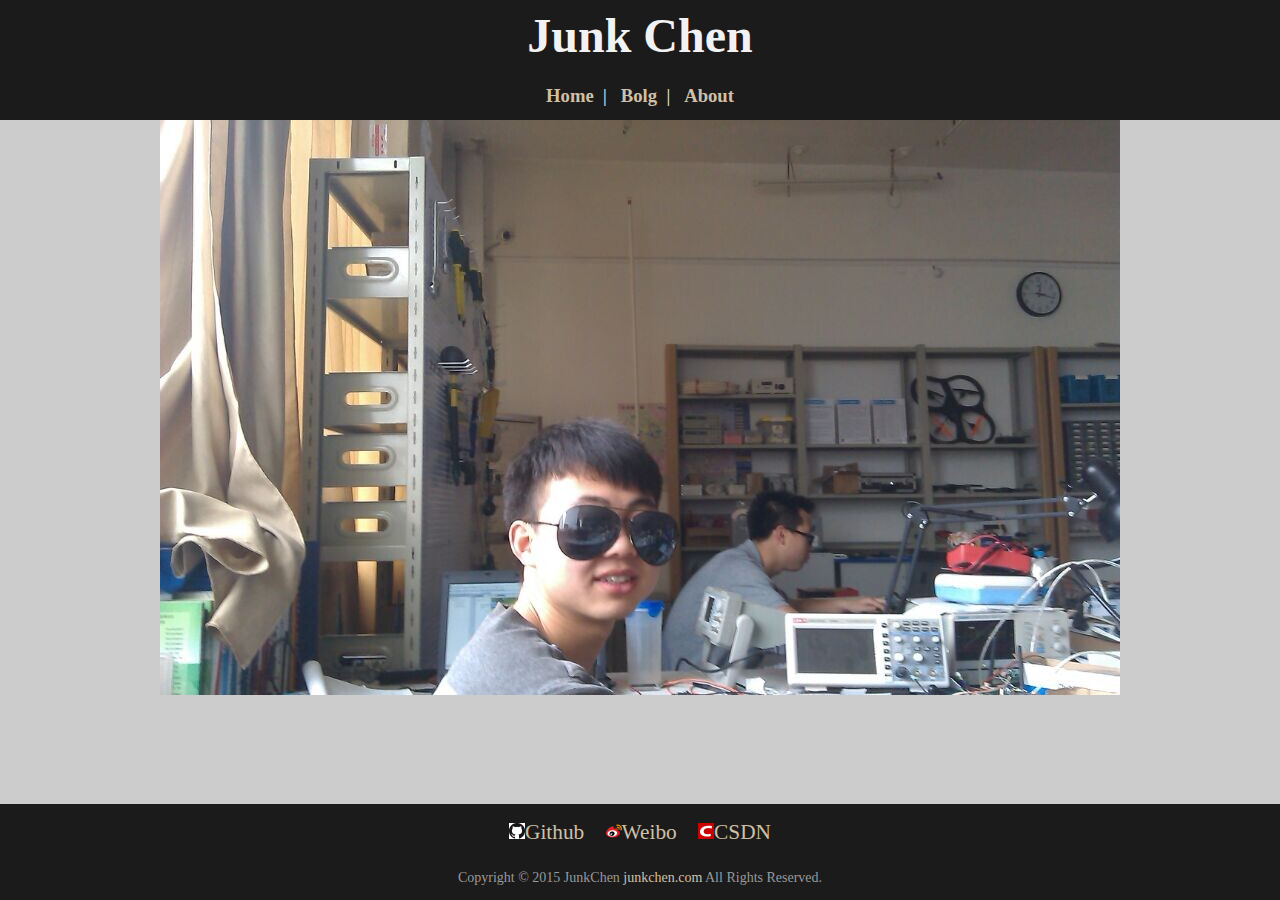
==== index.html @ 06f1e918 "update" ====
<!DOCTYPE html>
<html lang="en">
<head>
	<meta http-equiv="content-type" content="text/html; charset=utf-8" />
	<title>Junk Chen</title>
	<meta name="author" content="Junk Chen" />
	<meta name="viewport" content="width=device-width, initial-scale=1" />
	<link rel="stylesheet" type="text/css" href="css/styles.css" /> 
	<link rel="apple-touch-icon" href="images/avatar.png">
	<link rel="shortcut icon" href="images/avatar.png" type="image/x-icon" />
	<link rel="icon" sizes="any" mask href="images/avatar.png" />
</head>
<body>
	<!--<div class="home"><a href="#top" target="_self"><b>TOP</b></a></div>-->

	<!-- header -->
	<div class="header">
		<header>Junk Chen</header>
		<div class="tab">
			<a href="/"><b>Home</b></a>&nbsp;&nbsp;|&nbsp;&nbsp;
			<a href="http://blog.csdn.net/kjunchen" target="_black"><b>Bolg</b></a>&nbsp;&nbsp;|&nbsp;&nbsp;
			<a href="blog/about.html"><b>About</b></a>
		</div>		
	</div>

	<!-- page -->
	<div class="page">
		<!-- content -->
		<div class="content">
			<div class="center">
				<img src="images/junkchen.jpg">
			</div>
		</div>
	</div>

	<!-- footer -->
	<div class="footer">
		<footer>
			<a href="https://github.com/junkchen" target="_black">
				<img width="16px" src="images/github.ico" />Github
			</a>&nbsp;&nbsp;
			<a href="http://weibo.com/KjunChen" target="_black">
				<img style="background-color:rgba(0,0,0,0)" width="16px" src="images/weibo.ico" />Weibo
			</a>&nbsp;&nbsp;
			<a href="http://blog.csdn.net/kjunchen" target="_black">
				<img width="16px" src="images/csdn.ico" />CSDN
			</a> 
			<br/><br/>
			<div class="copyright">
				Copyright &copy; 2015 JunkChen <a href="http://junkchen.com" target="_self">junkchen.com</a> All Rights Reserved.
			</div>
		</footer>
	</div>
</body>
</html>
---- css/styles.css ----
*{
	padding:0;
	margin:0;
}
html, body{
 	height:100%;
}
.header{
	position:fixed;
	height:120px;
	width:100%;
	top:0;
	background:#1B1B1B;
}
.page{
	height:auto;
	min-height:100%;
	background:#CCCCCC;
}
.content{
	overflow:auto;
	padding-top:120px;
	padding-bottom:96px;
}
.footer{
	position:relative;
	margin-top: -96px; 
	height: 96px;
	clear:both;
	background:#1B1B1B;
}	  
header{
	text-align: center;
	vertical-align: middle;
	font-size: 36pt;
	font-style: normal;
	font-weight: bold;
	color: #F2F2F2;
	width:100%;
	top:auto;
	line-height: 72px;
	background-color: #1B1B1B;
	
}
.center{
	text-align:center;
}
.tab{
	line-height:48px;
	text-align:center;
	font-size:14pt;
	color:#F8F8F8;
	top:0px;
	width:100%;
}
.tab a:link, a:visited, a:active{ 
	color:#d1c0a5; 
	text-decoration:none; 
} 
.tab a:hover { 
	color:#a40000;
	text-decoration:none; 
}  
.list a:link, a:visited, a:active{
	color:#FFFFCC;
	text-decoration:none;
}
.list a:hover{
	color:#a40000;
	text-decoration:none;
}
img{
	background:#FFFFFF;
}
footer{
	padding-top:16px;
	padding-bottom:8px;
	text-align: center;
	font-size: 16pt;
	width:100%;
	color:#FFFFFF;
}
footer a:link, a:visited, a:active{
	color:#d1c0a5;
	text-decoration:none;
}
footer a:hover{
	color:#a40000;
	text-decoration:none;
}
.copyright{
	font-size:14px;
	text-align:center;
	color:#999999;
}
.home{
	display:compact;
	float:none;
	position:fixed;
	top:10%;
	left:10%;
	width:150px;
	background-color:rgba(255,255,0,1);
}
ul{
	letter-spacing: normal;
	line-stacking-shift:disregard-shifts;
	padding-left:20%;
	padding-right:20%;
}
li{
	min-height:32px;
	text-align:left;
}
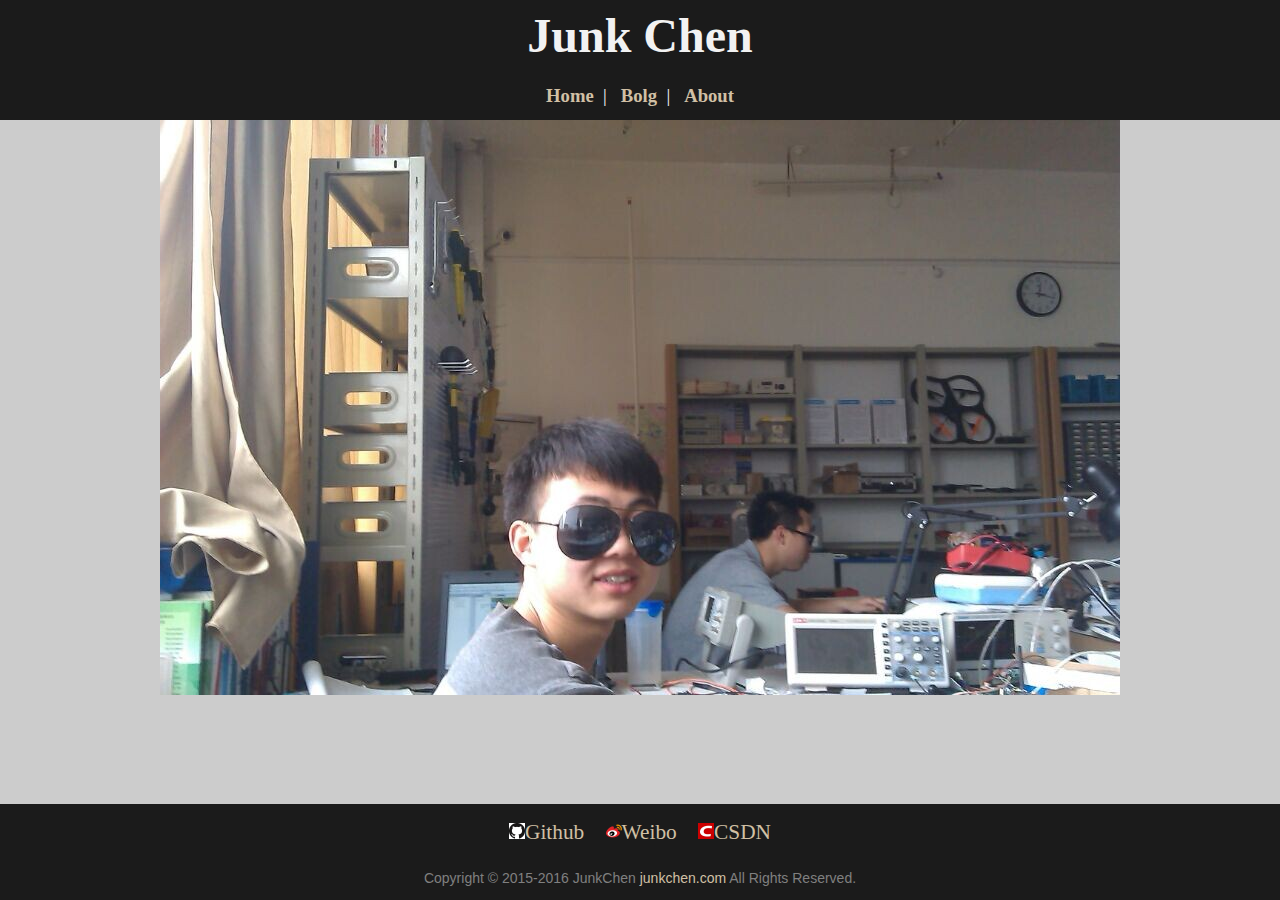
==== commit 7bc7aaab: "update" ====
--- a/index.html
+++ b/index.html
@@ -47,7 +47,7 @@
 			</a> 
 			<br/><br/>
 			<div class="copyright">
-				Copyright &copy; 2015 JunkChen <a href="http://junkchen.com" target="_self">junkchen.com</a> All Rights Reserved.
+				<p>Copyright &copy; 2015-2016 JunkChen <a href="http://junkchen.com" target="_self">junkchen.com</a> All Rights Reserved.</p>
 			</div>
 		</footer>
 	</div>
--- a/css/styles.css
+++ b/css/styles.css
@@ -1,3 +1,4 @@
+@charset "utf-8";
 *{
 	padding:0;
 	margin:0;
@@ -90,8 +91,12 @@
 }
 .copyright{
 	font-size:14px;
-	text-align:center;
-	color:#999999;
+	display: inline;
+	/*box-shadow: 0 4px 4px rgba(0,0,0,0.2) inset;*/
+	font-family:Tahoma,Arial,Helvetica,Serif,sans-serif,Cursive,Fantasy,Monospace;
+	/*clear:both;*/
+	/*text-align:center;*/
+	color:#808080;
 }
 .home{
 	display:compact;
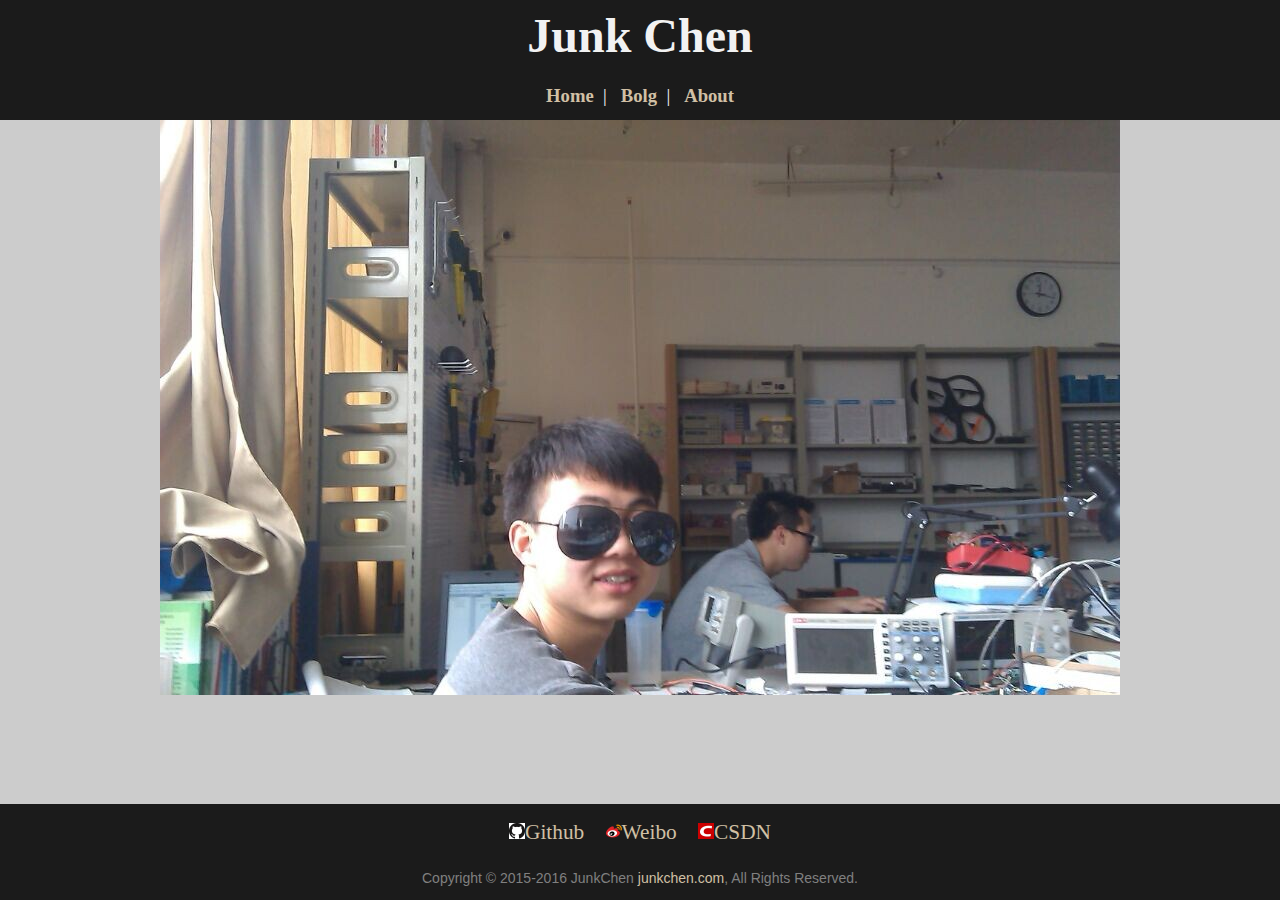
==== commit d1b60ac8: "Merge remote-tracking branch 'origin/master'" ====
--- a/index.html
+++ b/index.html
@@ -36,18 +36,18 @@
 	<!-- footer -->
 	<div class="footer">
 		<footer>
-			<a href="https://github.com/junkchen" target="_black">
+			<a href="https://github.com/junkchen" target="_blank">
 				<img width="16px" src="images/github.ico" />Github
 			</a>&nbsp;&nbsp;
-			<a href="http://weibo.com/KjunChen" target="_black">
+			<a href="http://weibo.com/KjunChen" target="_blank">
 				<img style="background-color:rgba(0,0,0,0)" width="16px" src="images/weibo.ico" />Weibo
 			</a>&nbsp;&nbsp;
-			<a href="http://blog.csdn.net/kjunchen" target="_black">
+			<a href="http://blog.csdn.net/kjunchen" target="_blank">
 				<img width="16px" src="images/csdn.ico" />CSDN
 			</a> 
 			<br/><br/>
 			<div class="copyright">
-				<p>Copyright &copy; 2015-2016 JunkChen <a href="http://junkchen.com" target="_self">junkchen.com</a> All Rights Reserved.</p>
+				<p>Copyright &copy; 2015-2016 JunkChen <a href="http://junkchen.com" target="_self">junkchen.com</a>, All Rights Reserved.</p>
 			</div>
 		</footer>
 	</div>
--- a/css/styles.css
+++ b/css/styles.css
@@ -93,10 +93,11 @@
 	font-size:14px;
 	display: inline;
 	/*box-shadow: 0 4px 4px rgba(0,0,0,0.2) inset;*/
-	font-family:Tahoma,Arial,Helvetica,Serif,sans-serif,Cursive,Fantasy,Monospace;
-	/*clear:both;*/
-	/*text-align:center;*/
+	font-family:Tahoma,Arial,Helvetica,Serif,sans-serif,Monospace;
+	clear:both;
+	text-align:center;
 	color:#808080;
+	font-size-adjust:inherit;
 }
 .home{
 	display:compact;
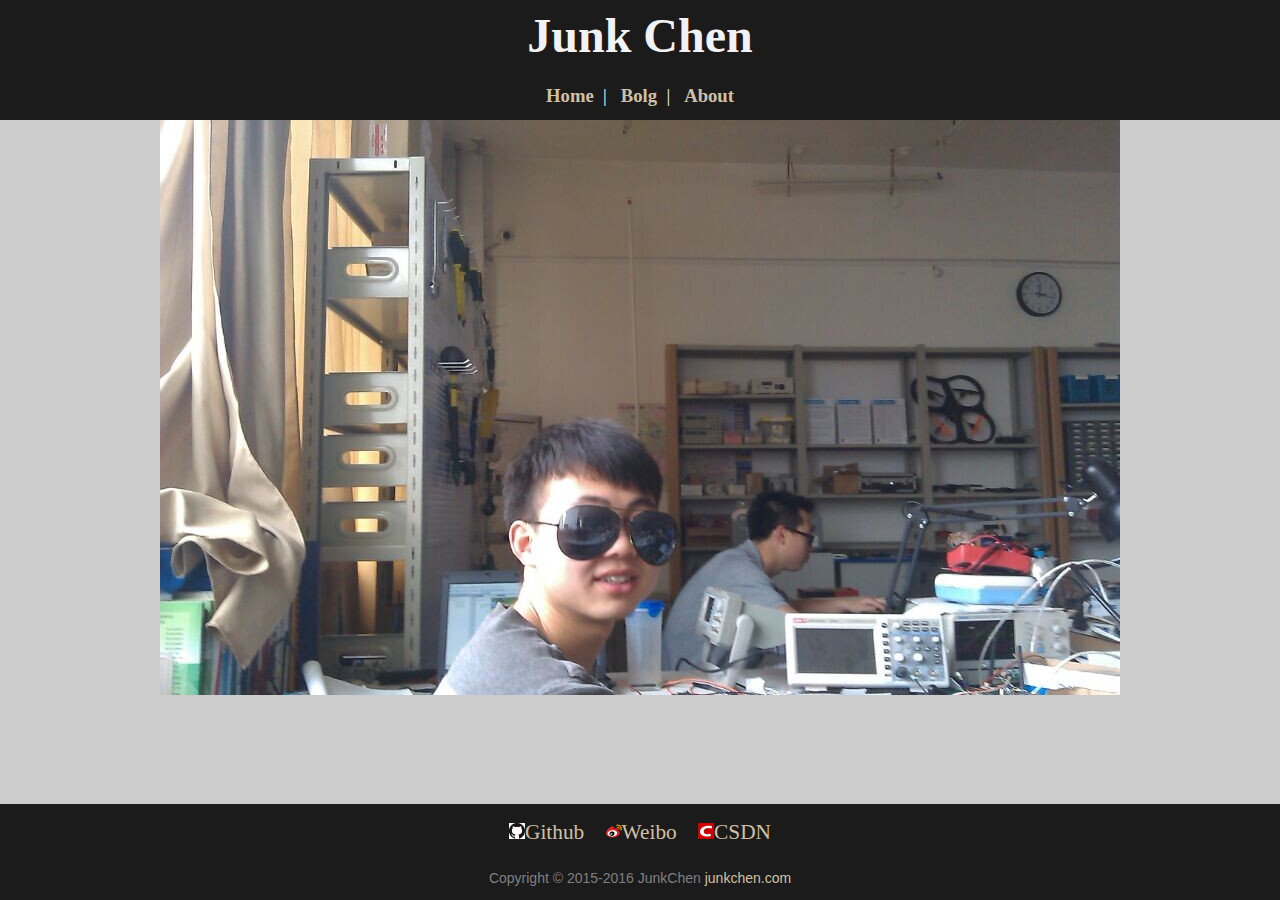
==== commit c50156ff: "update page index.html" ====
--- a/index.html
+++ b/index.html
@@ -47,7 +47,7 @@
 			</a> 
 			<br/><br/>
 			<div class="copyright">
-				<p>Copyright &copy; 2015-2016 JunkChen <a href="http://junkchen.com" target="_self">junkchen.com</a>, All Rights Reserved.</p>
+				<p>Copyright &copy; 2015-2016 JunkChen <a href="http://junkchen.com" target="_self">junkchen.com</a></p>
 			</div>
 		</footer>
 	</div>
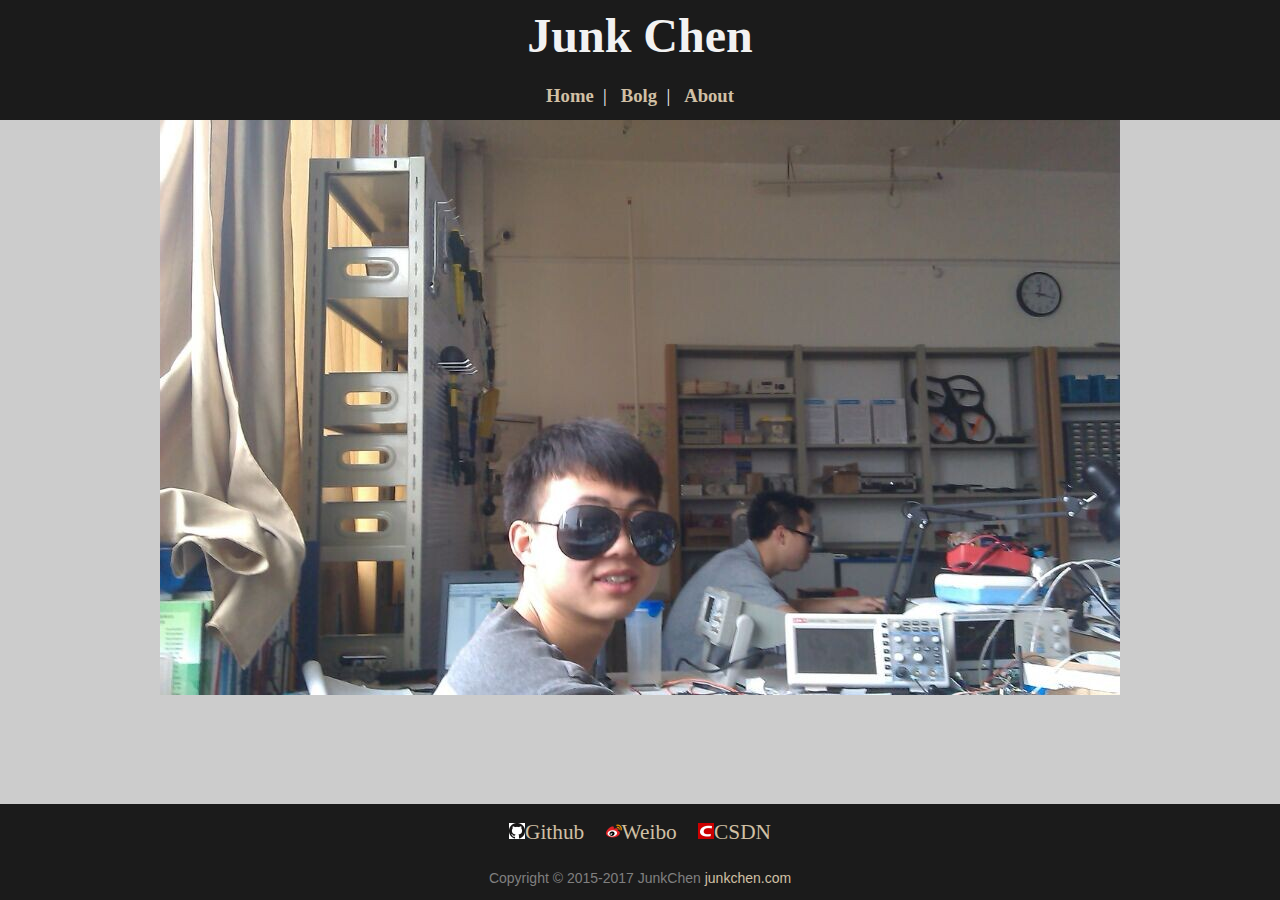
==== commit 0af407df: "Update index.html" ====
--- a/index.html
+++ b/index.html
@@ -47,7 +47,7 @@
 			</a> 
 			<br/><br/>
 			<div class="copyright">
-				<p>Copyright &copy; 2015-2016 JunkChen <a href="http://junkchen.com" target="_self">junkchen.com</a></p>
+				<p>Copyright &copy; 2015-2017 JunkChen <a href="http://junkchen.com" target="_self">junkchen.com</a></p>
 			</div>
 		</footer>
 	</div>
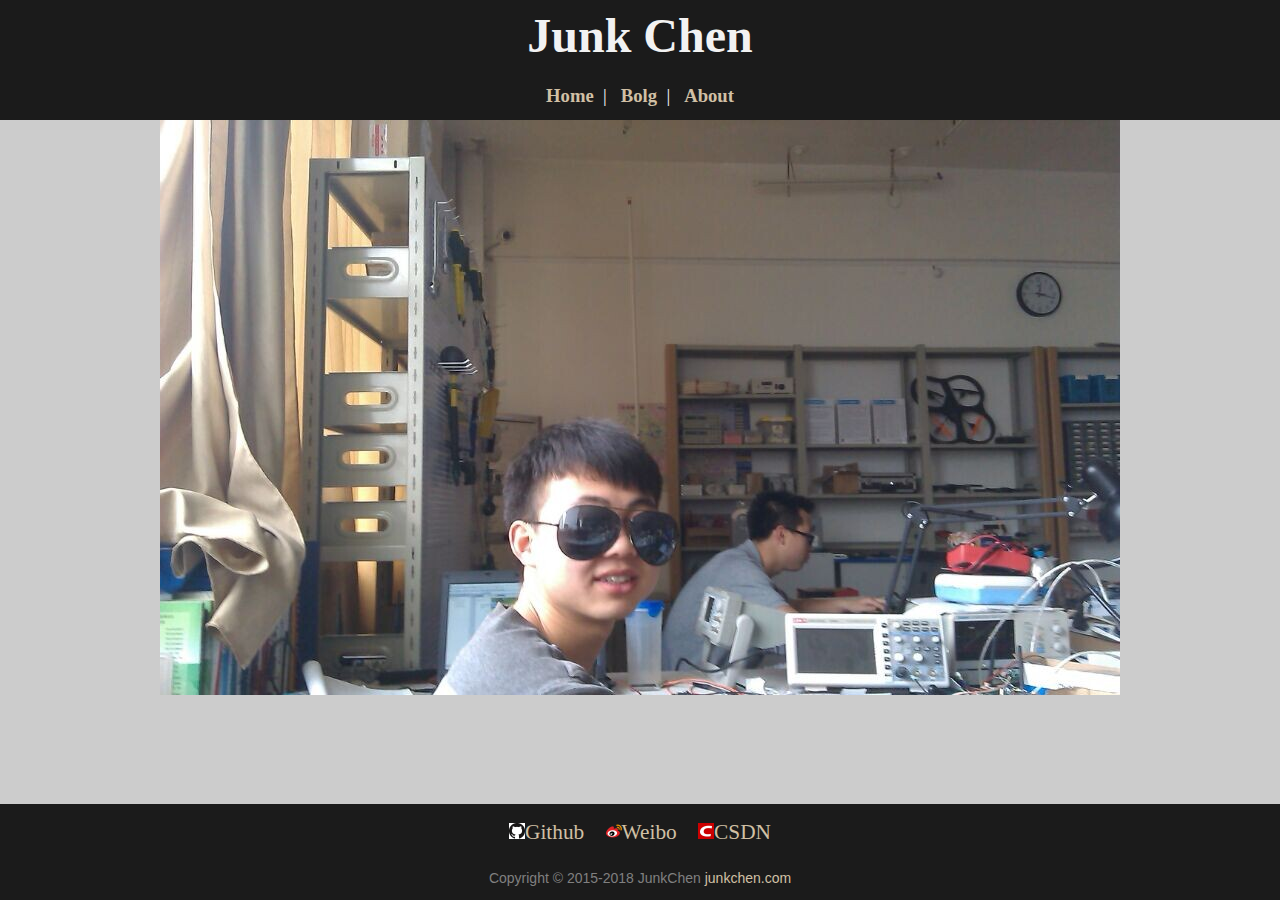
==== commit 2765e51a: "Update index.html" ====
--- a/index.html
+++ b/index.html
@@ -47,7 +47,7 @@
 			</a> 
 			<br/><br/>
 			<div class="copyright">
-				<p>Copyright &copy; 2015-2017 JunkChen <a href="http://junkchen.com" target="_self">junkchen.com</a></p>
+				<p>Copyright &copy; 2015-2018 JunkChen <a href="http://junkchen.com" target="_self">junkchen.com</a></p>
 			</div>
 		</footer>
 	</div>
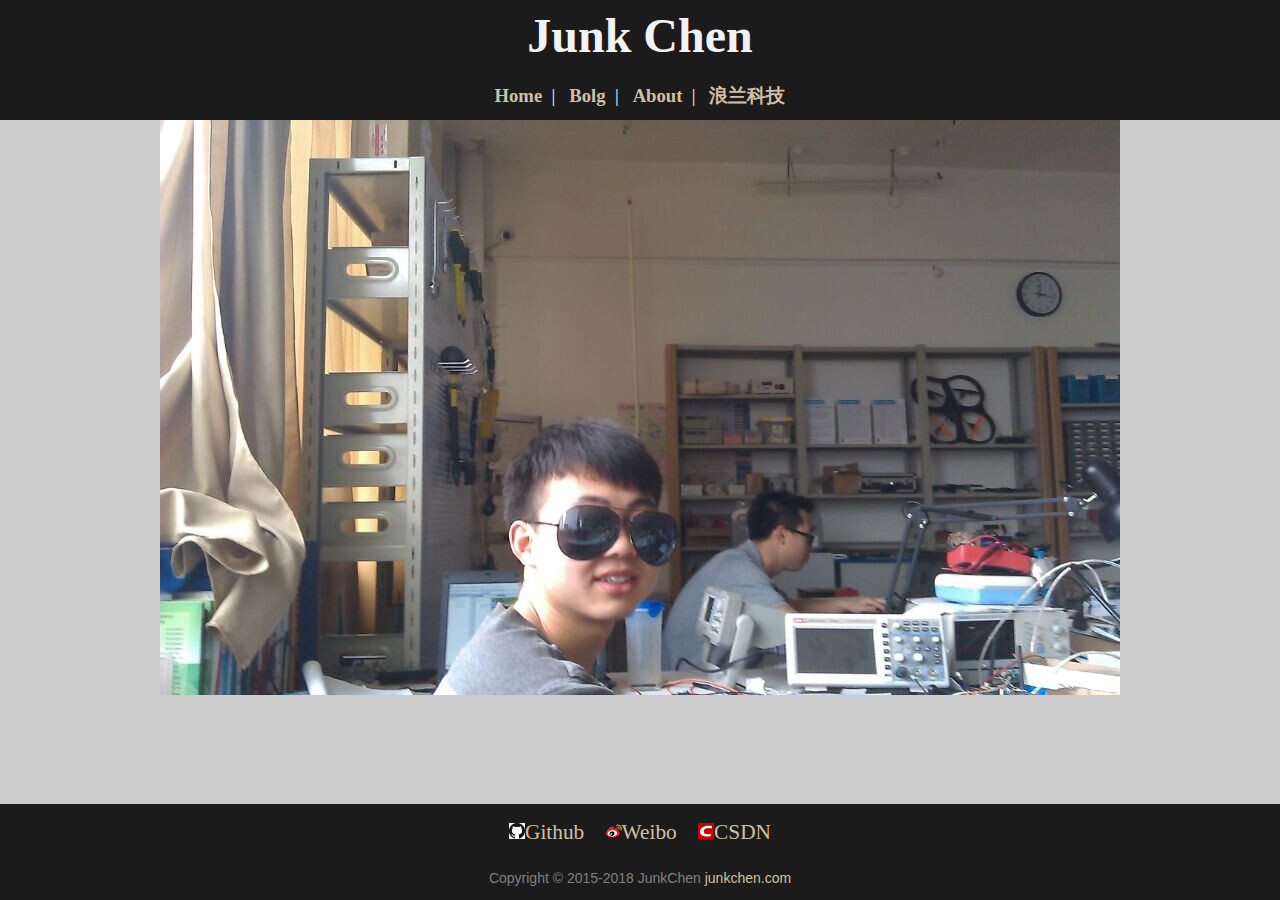
==== commit db061e93: "添加浪兰科技友链" ====
--- a/index.html
+++ b/index.html
@@ -19,7 +19,8 @@
 		<div class="tab">
 			<a href="/"><b>Home</b></a>&nbsp;&nbsp;|&nbsp;&nbsp;
 			<a href="http://blog.csdn.net/kjunchen" target="_black"><b>Bolg</b></a>&nbsp;&nbsp;|&nbsp;&nbsp;
-			<a href="blog/about.html"><b>About</b></a>
+			<a href="blog/about.html"><b>About</b></a>&nbsp;&nbsp;|&nbsp;&nbsp;
+			<a href="https://laylion.taobao.com/" target="_black"><b>浪兰科技</b></a>
 		</div>		
 	</div>
 
